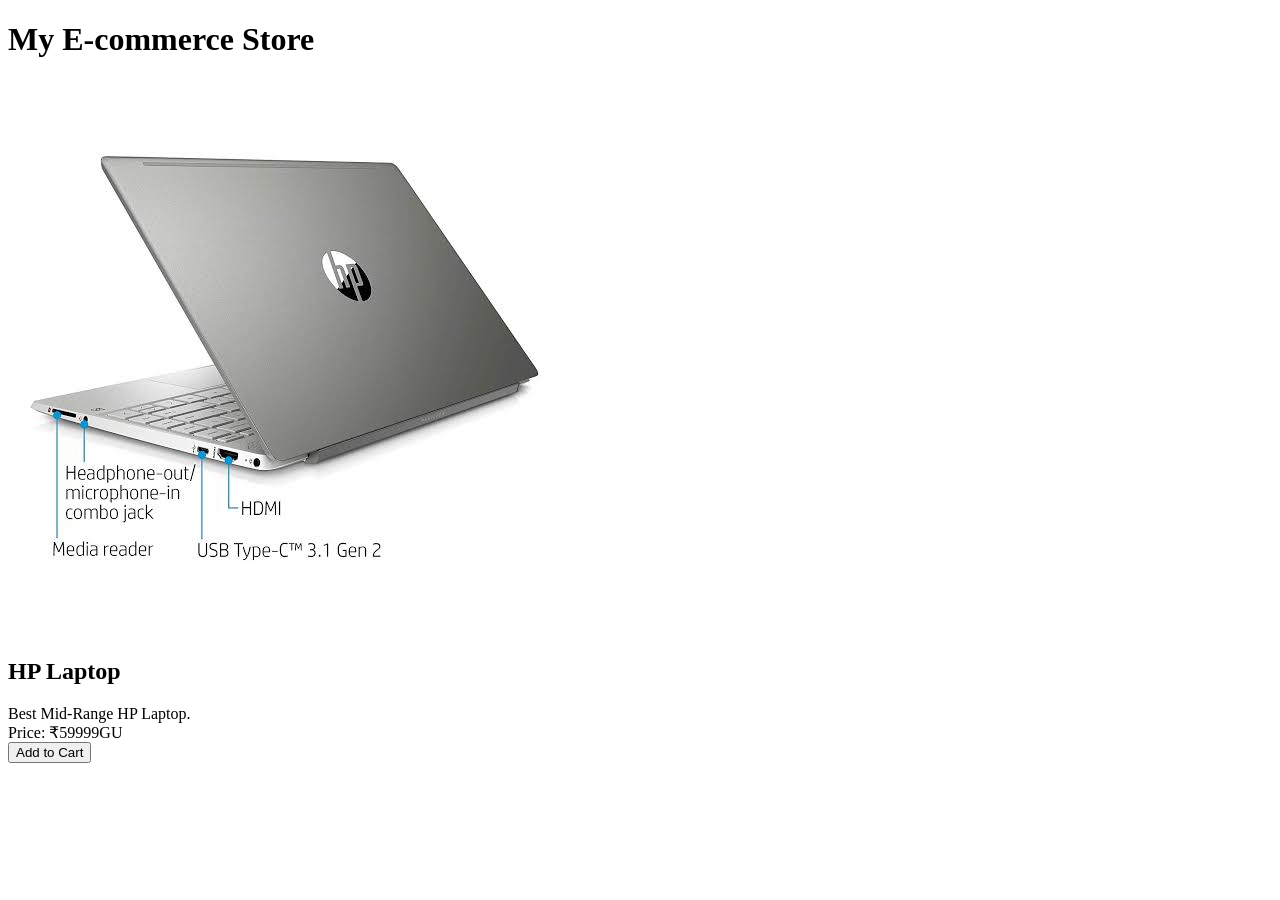
==== class test/index.html @ ec86571b "class test" ====
<!DOCTYPE html>
<html lang="en">
<head>
    <meta charset="UTF-8">
    <title>My E-commerce Store</title>
    <link rel="stylesheet" href="STYLE.CSS">
</head>
<body>
    <h1>My E-commerce Store</h1>
    <div class="container">
        <div class="card">
            <img src="./hp laptop.jpg" alt="HP Laptop">
            <h2>HP Laptop</h2>
            <div class="desc">
                Best Mid-Range HP Laptop.
            </div>
            <div class="price">Price: ₹59999GU</div>
            <button class="add-btn">Add to Cart</button>
        </div>
    </div>
</body>
</html>
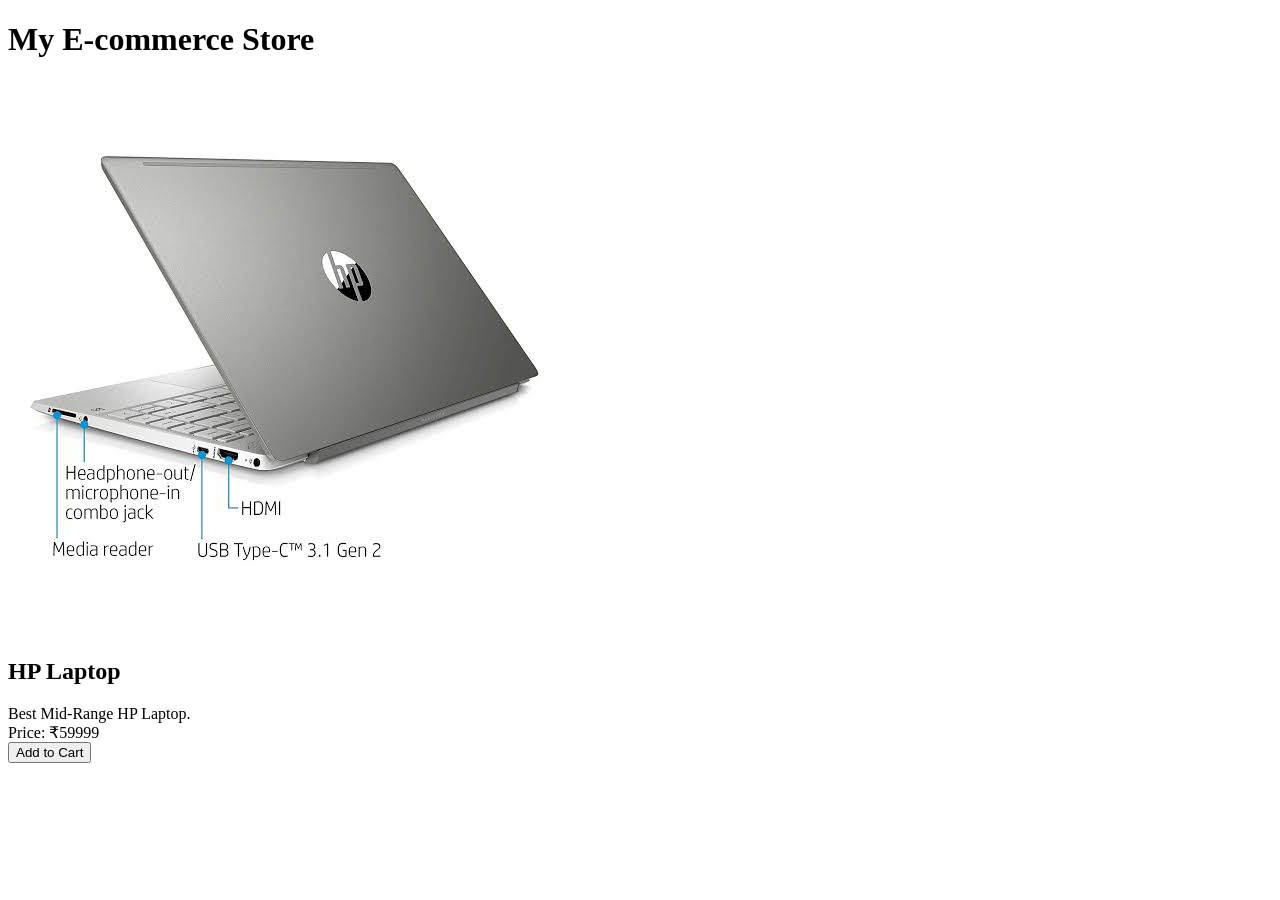
==== commit 2d947eee: "EXP-7.HTML" ====
--- a/class test/index.html
+++ b/class test/index.html
@@ -14,7 +14,8 @@
             <div class="desc">
                 Best Mid-Range HP Laptop.
             </div>
-            <div class="price">Price: ₹59999GU</div>
+            <div class="price">Price: ₹59999
+            </div>
             <button class="add-btn">Add to Cart</button>
         </div>
     </div>
